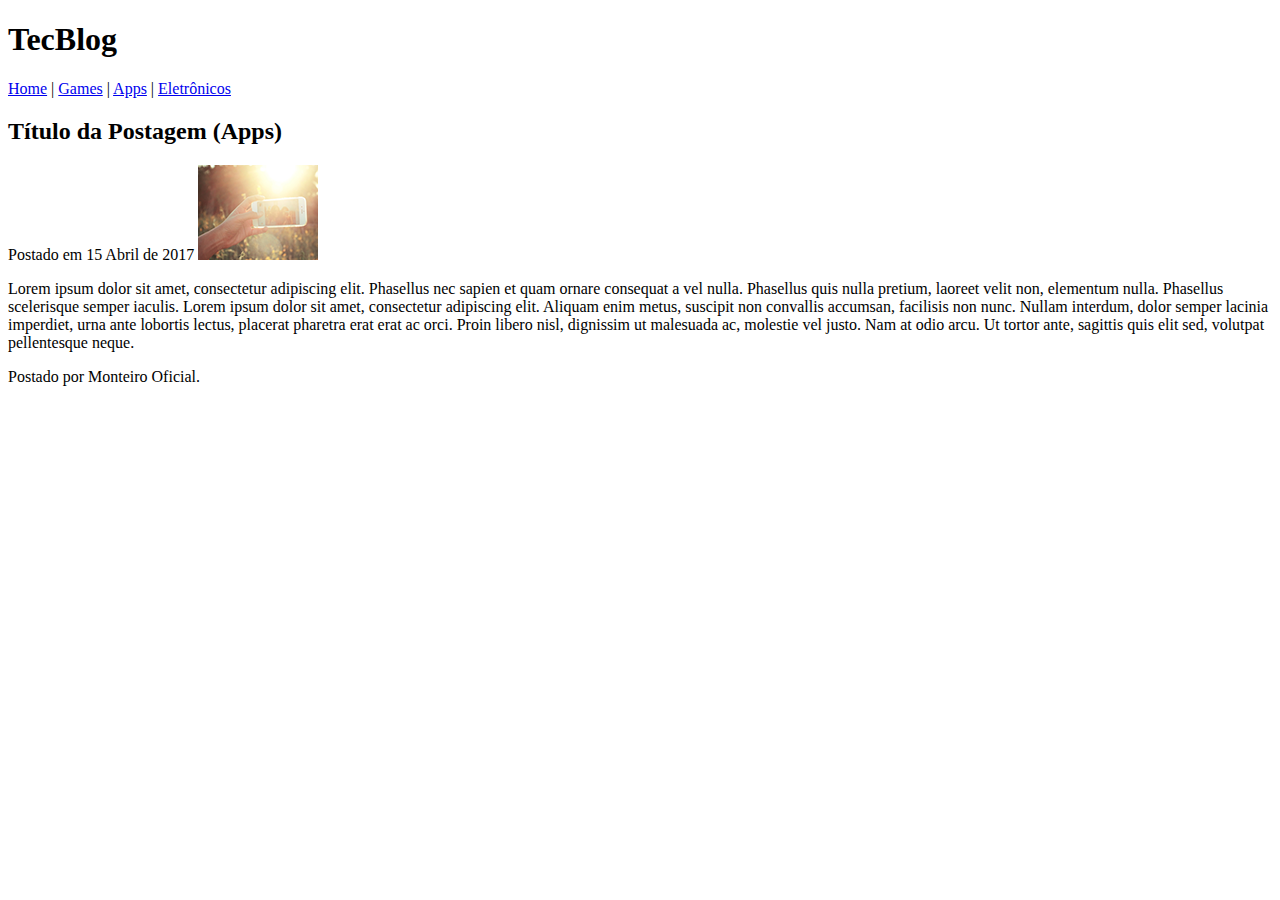
==== apps.html @ 864846b5 "Initial commit" ====
<!doctype html>
	<html>

		<head>

			<title>TecBlog - Apps</title>
			<meta charset="utf-8"> 
			<link rel="stylesheet" type="text/css" href="css/estilo.css"/>

			</head>

		<body>
				
			<div id="navegacao">
				<div id="area">
					<h1 id="logo"><span class="verde">Tec</span>Blog</h1>
					<div id="menu">
						<a href="index.html"> Home</a> |
						<a href="games.html"> Games</a> |
						<a href="apps.html"> Apps</a> |
						<a href="eletronicos.html"> Eletrônicos</a>
					</div>
				</div>
			</div>

			<div id="area-principal">
	
				<div id="postagem">
					<h2>Título da Postagem (Apps)</h2>
					<span class="data-postagem">Postado em 15 Abril de 2017</span>
					<img class="img-postagem" src="img/imagem5.png">
					<p>
						Lorem ipsum dolor sit amet, consectetur adipiscing elit. Phasellus nec sapien et quam ornare consequat a vel nulla. Phasellus quis nulla pretium, laoreet velit non, elementum nulla. Phasellus scelerisque semper iaculis. Lorem ipsum dolor sit amet, consectetur adipiscing elit. Aliquam enim metus, suscipit non convallis accumsan, facilisis non nunc. Nullam interdum, dolor semper lacinia imperdiet, urna ante lobortis lectus, placerat pharetra erat erat ac orci. Proin libero nisl, dignissim ut malesuada ac, molestie vel justo. Nam at odio arcu. Ut tortor ante, sagittis quis elit sed, volutpat pellentesque neque.
					</p>
					<span class="postado">
						Postado por Monteiro Oficial.
					</span>
				</div>
			</div>

		</body>

	</html>
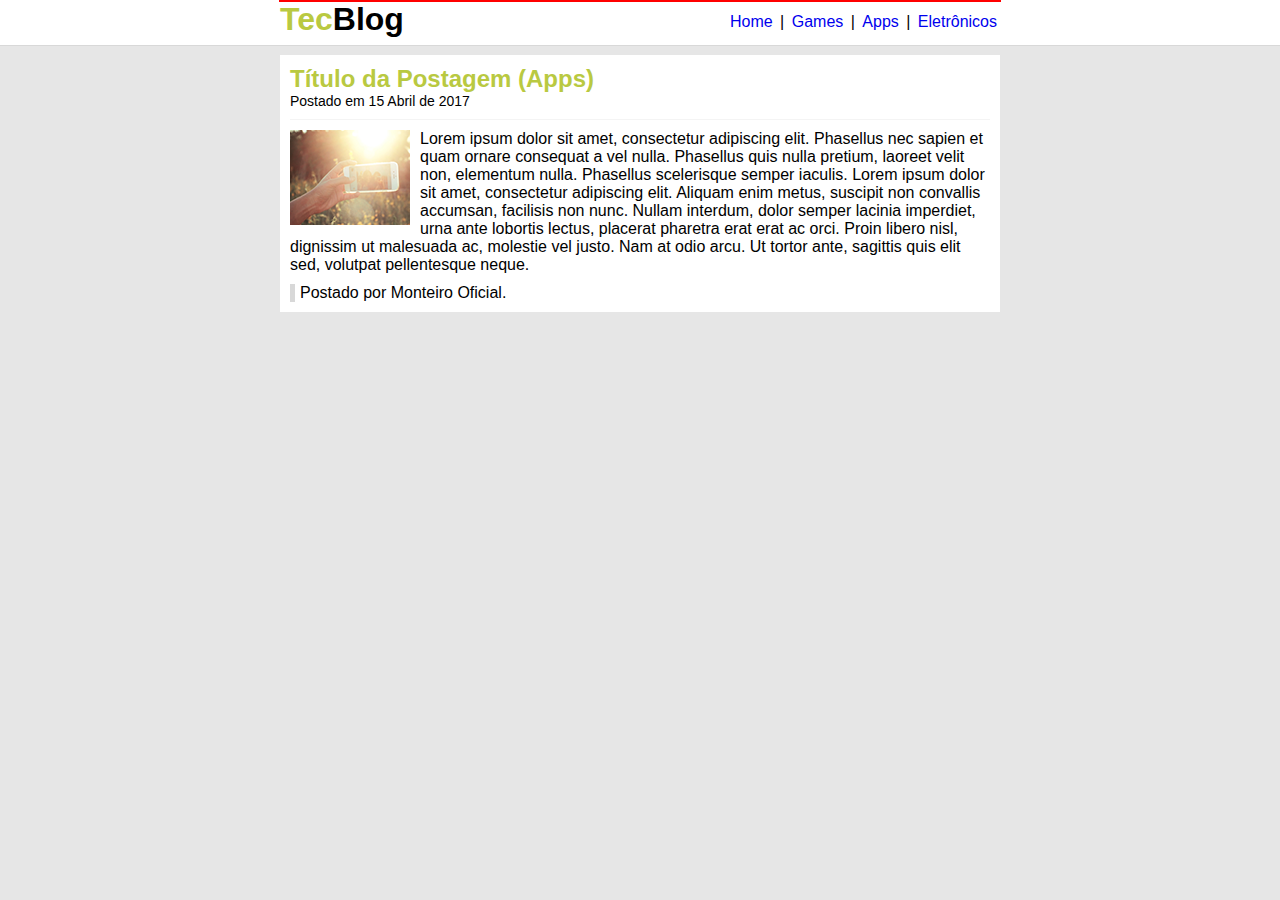
==== commit 871125df: "Corrigindo Erro de CSS" ====
--- a/apps.html
+++ b/apps.html
@@ -5,7 +5,7 @@
 
 			<title>TecBlog - Apps</title>
 			<meta charset="utf-8"> 
-			<link rel="stylesheet" type="text/css" href="css/estilo.css"/>
+			<link rel="stylesheet" type="text/css" href="estilo.css"/>
 
 			</head>
 
@@ -15,7 +15,7 @@
 				<div id="area">
 					<h1 id="logo"><span class="verde">Tec</span>Blog</h1>
 					<div id="menu">
-						<a href="index.html"> Home</a> |
+						<a href="index.html">Home</a> |
 						<a href="games.html"> Games</a> |
 						<a href="apps.html"> Apps</a> |
 						<a href="eletronicos.html"> Eletrônicos</a>
@@ -24,7 +24,6 @@
 			</div>
 
 			<div id="area-principal">
-	
 				<div id="postagem">
 					<h2>Título da Postagem (Apps)</h2>
 					<span class="data-postagem">Postado em 15 Abril de 2017</span>
--- a/estilo.css
+++ b/estilo.css
@@ -0,0 +1,110 @@
+
+/*## LIMPAR FORMATAÇÃO PADRÃO ##*/
+*{
+	margin :0px;
+	padding: 0px;
+}
+
+body{
+	font-size:16px;
+	font-family: "Trebuchet MS", Helvetica, sans-serif;
+	background: #E6E6E6;
+}
+
+h2{
+	color: #b9c941;
+}
+
+/*IDs*/
+#navegacao{
+	background: #fff;
+	border-bottom:1px solid #d8d8d8;
+	height:45px;
+	position: fixed;
+	width: 100%;
+	top: 0;
+
+
+}
+
+#area{
+	border:1px solid red;
+	width: 720px;
+	margin: 0px auto;
+}
+
+#area-principal{
+	width: 720px;
+	margin: 55px auto 10px auto;
+}
+
+
+#logo{
+	float: left;
+}
+
+#menu{
+	float: right;
+	padding: 12px 0px;
+}
+
+#postagem{
+	background: #fff;
+	padding: 10px;
+	margin-bottom: 10px;
+}
+
+/*CLASSES*/
+.verde{
+	color: #b9c941;
+}
+
+.data-postagem{
+	font-size:14px;
+	border-bottom:1px solid #f4f4f4;
+	display: block;
+	padding-bottom: 10px;
+	margin-bottom:10px;
+
+}
+
+.img-postagem{
+	float:left;
+	margin: 0px 10px 5px 0px;
+}
+
+.postado{
+	border-left: 5px solid #d8d8d8;
+	padding-left: 5px;
+	display: block;
+	margin-top: 10px;
+}
+
+/*=====================================================*/
+/*FORMATAÇÃO DO MENU*/
+a{
+	text-decoration:none;
+	padding: 3px;
+}
+/*LINKS NÃO VISITADOS*/*/
+a:link{
+	color: #838383;
+}
+
+/*LINKS VISITADOS */
+a:visited{
+	color: #B40404;
+}
+
+/*LINKS HOUVER*/
+a:hover{
+	color:#fff;
+	background: #b9c941;
+}
+
+/*LINKS ACTIVE*/
+a:active{
+	color: #535353;
+}
+
+
